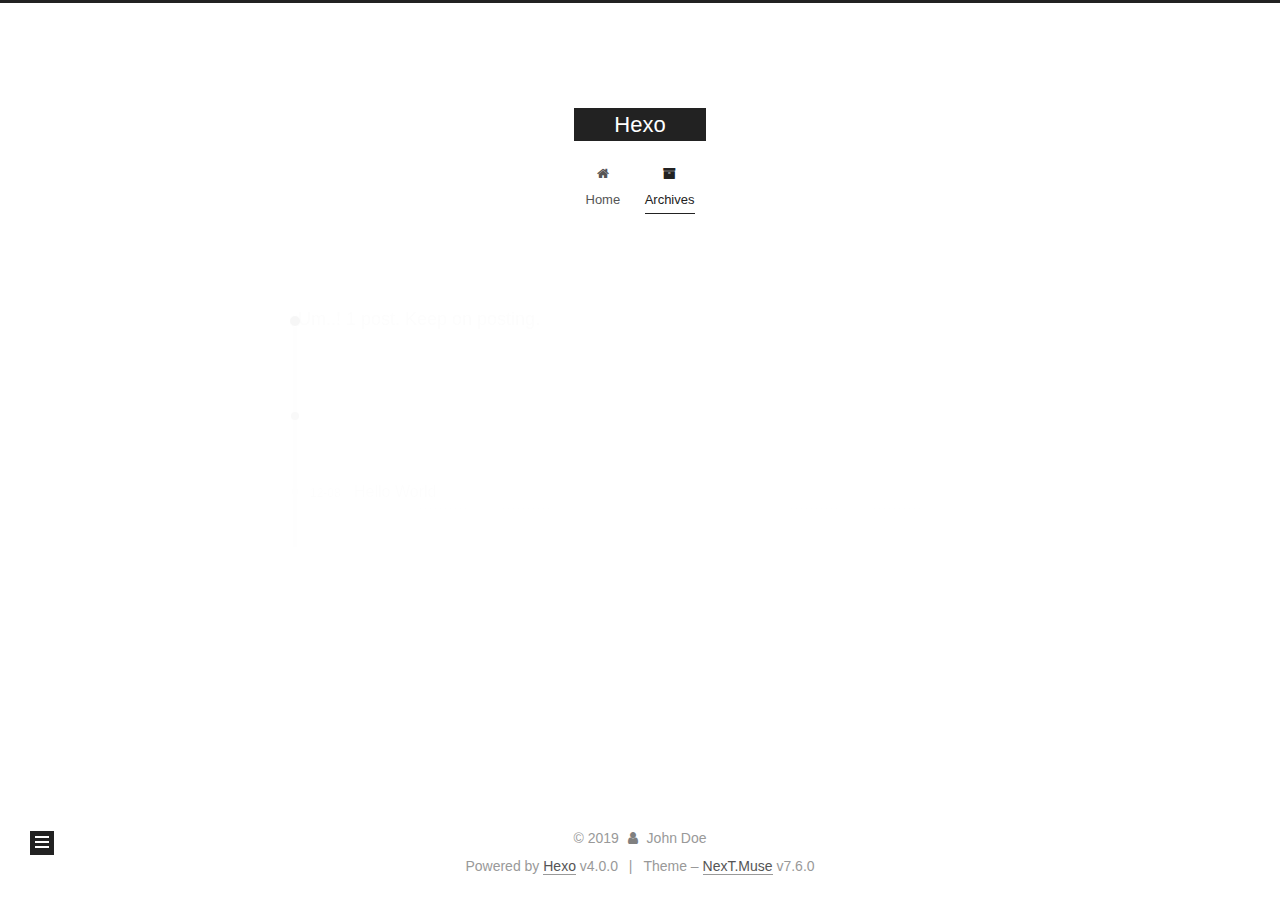
==== archives/2019/index.html @ a7cd8b7e "Site updated: 2019-12-08 13:08:58" ====
<!DOCTYPE html>
<html lang="en">
<head>
  <meta charset="UTF-8">
<meta name="viewport" content="width=device-width, initial-scale=1, maximum-scale=2">
<meta name="theme-color" content="#222">
<meta name="generator" content="Hexo 4.0.0">
  <link rel="apple-touch-icon" sizes="180x180" href="/images/apple-touch-icon-next.png">
  <link rel="icon" type="image/png" sizes="32x32" href="/images/favicon-32x32-next.png">
  <link rel="icon" type="image/png" sizes="16x16" href="/images/favicon-16x16-next.png">
  <link rel="mask-icon" href="/images/logo.svg" color="#222">

<link rel="stylesheet" href="/css/main.css">


<link rel="stylesheet" href="/lib/font-awesome/css/font-awesome.min.css">


<script id="hexo-configurations">
  var NexT = window.NexT || {};
  var CONFIG = {
    hostname: new URL('http://yoursite.com').hostname,
    root: '/',
    scheme: 'Muse',
    version: '7.6.0',
    exturl: false,
    sidebar: {"position":"left","display":"post","padding":18,"offset":12,"onmobile":false},
    copycode: {"enable":false,"show_result":false,"style":null},
    back2top: {"enable":true,"sidebar":false,"scrollpercent":false},
    bookmark: {"enable":false,"color":"#222","save":"auto"},
    fancybox: false,
    mediumzoom: false,
    lazyload: false,
    pangu: false,
    comments: {"style":"tabs","active":null,"storage":true,"lazyload":false,"nav":null},
    algolia: {
      appID: '',
      apiKey: '',
      indexName: '',
      hits: {"per_page":10},
      labels: {"input_placeholder":"Search for Posts","hits_empty":"We didn't find any results for the search: ${query}","hits_stats":"${hits} results found in ${time} ms"}
    },
    localsearch: {"enable":false,"trigger":"auto","top_n_per_article":1,"unescape":false,"preload":false},
    path: '',
    motion: {"enable":true,"async":false,"transition":{"post_block":"fadeIn","post_header":"slideDownIn","post_body":"slideDownIn","coll_header":"slideLeftIn","sidebar":"slideUpIn"}}
  };
</script>

  <meta property="og:type" content="website">
<meta property="og:title" content="Hexo">
<meta property="og:url" content="http:&#x2F;&#x2F;yoursite.com&#x2F;archives&#x2F;2019&#x2F;index.html">
<meta property="og:site_name" content="Hexo">
<meta property="og:locale" content="en">
<meta name="twitter:card" content="summary">

<link rel="canonical" href="http://yoursite.com/archives/2019/">


<script id="page-configurations">
  // https://hexo.io/docs/variables.html
  CONFIG.page = {
    sidebar: "",
    isHome: false,
    isPost: false
  };
</script>

  <title>Archive | Hexo</title>
  






  <noscript>
  <style>
  .use-motion .brand,
  .use-motion .menu-item,
  .sidebar-inner,
  .use-motion .post-block,
  .use-motion .pagination,
  .use-motion .comments,
  .use-motion .post-header,
  .use-motion .post-body,
  .use-motion .collection-header { opacity: initial; }

  .use-motion .site-title,
  .use-motion .site-subtitle {
    opacity: initial;
    top: initial;
  }

  .use-motion .logo-line-before i { left: initial; }
  .use-motion .logo-line-after i { right: initial; }
  </style>
</noscript>

</head>

<body itemscope itemtype="http://schema.org/WebPage">
  <div class="container use-motion">
    <div class="headband"></div>

    <header class="header" itemscope itemtype="http://schema.org/WPHeader">
      <div class="header-inner"><div class="site-brand-container">
  <div class="site-meta">

    <div>
      <a href="/" class="brand" rel="start">
        <span class="logo-line-before"><i></i></span>
        <span class="site-title">Hexo</span>
        <span class="logo-line-after"><i></i></span>
      </a>
    </div>
  </div>

  <div class="site-nav-toggle">
    <div class="toggle" aria-label="Toggle navigation bar">
      <span class="toggle-line toggle-line-first"></span>
      <span class="toggle-line toggle-line-middle"></span>
      <span class="toggle-line toggle-line-last"></span>
    </div>
  </div>
</div>


<nav class="site-nav">
  
  <ul id="menu" class="menu">
        <li class="menu-item menu-item-home">

    <a href="/" rel="section"><i class="fa fa-fw fa-home"></i>Home</a>

  </li>
        <li class="menu-item menu-item-archives">

    <a href="/archives/" rel="section"><i class="fa fa-fw fa-archive"></i>Archives</a>

  </li>
  </ul>

</nav>
</div>
    </header>

    
  <div class="back-to-top">
    <i class="fa fa-arrow-up"></i>
    <span>0%</span>
  </div>


    <main class="main">
      <div class="main-inner">
        <div class="content-wrap">
          

          <div class="content">
            

  
  
  
  <div class="post-block">
    <div class="posts-collapse">
      <div class="collection-title">
        <span class="collection-header">Um..! 1 post. Keep on posting.</span>
      </div>

      
    <div class="collection-year">
      <h1 class="collection-header">2019</h1>
    </div>

  <article itemscope itemtype="http://schema.org/Article">
    <header class="post-header">

      <div class="post-meta">
        <time itemprop="dateCreated"
              datetime="2019-12-08T12:45:04+08:00"
              content="2019-12-08">
          12-08
        </time>
      </div>

      <h2 class="post-title">
          <a class="post-title-link" href="/2019/12/08/hello-world/" itemprop="url">
            <span itemprop="name">Hello World</span>
          </a>
      </h2>

    </header>
  </article>


    </div>
  </div>
  
  
  

  



          </div>
          

<script>
  window.addEventListener('tabs:register', () => {
    let activeClass = CONFIG.comments.activeClass;
    if (CONFIG.comments.storage) {
      activeClass = localStorage.getItem('comments_active') || activeClass;
    }
    if (activeClass) {
      let activeTab = document.querySelector(`a[href="#comment-${activeClass}"]`);
      if (activeTab) {
        activeTab.click();
      }
    }
  });
  if (CONFIG.comments.storage) {
    window.addEventListener('tabs:click', event => {
      if (!event.target.matches('.tabs-comment .tab-content .tab-pane')) return;
      let commentClass = event.target.classList[1];
      localStorage.setItem('comments_active', commentClass);
    });
  }
</script>

        </div>
          
  
  <div class="toggle sidebar-toggle">
    <span class="toggle-line toggle-line-first"></span>
    <span class="toggle-line toggle-line-middle"></span>
    <span class="toggle-line toggle-line-last"></span>
  </div>

  <aside class="sidebar">
    <div class="sidebar-inner">

      <ul class="sidebar-nav motion-element">
        <li class="sidebar-nav-toc">
          Table of Contents
        </li>
        <li class="sidebar-nav-overview">
          Overview
        </li>
      </ul>

      <!--noindex-->
      <div class="post-toc-wrap sidebar-panel">
      </div>
      <!--/noindex-->

      <div class="site-overview-wrap sidebar-panel">
        <div class="site-author motion-element" itemprop="author" itemscope itemtype="http://schema.org/Person">
  <p class="site-author-name" itemprop="name">John Doe</p>
  <div class="site-description" itemprop="description"></div>
</div>
<div class="site-state-wrap motion-element">
  <nav class="site-state">
      <div class="site-state-item site-state-posts">
          <a href="/archives/">
        
          <span class="site-state-item-count">1</span>
          <span class="site-state-item-name">posts</span>
        </a>
      </div>
  </nav>
</div>



      </div>

    </div>
  </aside>
  <div id="sidebar-dimmer"></div>


      </div>
    </main>

    <footer class="footer">
      <div class="footer-inner">
        

<div class="copyright">
  
  &copy; 
  <span itemprop="copyrightYear">2019</span>
  <span class="with-love">
    <i class="fa fa-user"></i>
  </span>
  <span class="author" itemprop="copyrightHolder">John Doe</span>
</div>
  <div class="powered-by">Powered by <a href="https://hexo.io/" class="theme-link" rel="noopener" target="_blank">Hexo</a> v4.0.0
  </div>
  <span class="post-meta-divider">|</span>
  <div class="theme-info">Theme – <a href="https://muse.theme-next.org/" class="theme-link" rel="noopener" target="_blank">NexT.Muse</a> v7.6.0
  </div>

        








      </div>
    </footer>
  </div>

  
  <script src="/lib/anime.min.js"></script>
  <script src="/lib/velocity/velocity.min.js"></script>
  <script src="/lib/velocity/velocity.ui.min.js"></script>
<script src="/js/utils.js"></script><script src="/js/motion.js"></script>
<script src="/js/schemes/muse.js"></script>
<script src="/js/next-boot.js"></script>



  















  

  

</body>
</html>
---- css/main.css ----
html {
  line-height: 1.15; /* 1 */
  -webkit-text-size-adjust: 100%; /* 2 */
}
body {
  margin: 0;
}
main {
  display: block;
}
h1 {
  font-size: 2em;
  margin: 0.67em 0;
}
hr {
  box-sizing: content-box; /* 1 */
  height: 0; /* 1 */
  overflow: visible; /* 2 */
}
pre {
  font-family: monospace, monospace; /* 1 */
  font-size: 1em; /* 2 */
}
a {
  background: transparent;
}
abbr[title] {
  border-bottom: none; /* 1 */
  text-decoration: underline; /* 2 */
  text-decoration: underline dotted; /* 2 */
}
b,
strong {
  font-weight: bolder;
}
code,
kbd,
samp {
  font-family: monospace, monospace; /* 1 */
  font-size: 1em; /* 2 */
}
small {
  font-size: 80%;
}
sub,
sup {
  font-size: 75%;
  line-height: 0;
  position: relative;
  vertical-align: baseline;
}
sub {
  bottom: -0.25em;
}
sup {
  top: -0.5em;
}
img {
  border-style: none;
}
button,
input,
optgroup,
select,
textarea {
  font-family: inherit; /* 1 */
  font-size: 100%; /* 1 */
  line-height: 1.15; /* 1 */
  margin: 0; /* 2 */
}
button,
input {
/* 1 */
  overflow: visible;
}
button,
select {
/* 1 */
  text-transform: none;
}
button,
[type='button'],
[type='reset'],
[type='submit'] {
  -webkit-appearance: button;
}
button::-moz-focus-inner,
[type='button']::-moz-focus-inner,
[type='reset']::-moz-focus-inner,
[type='submit']::-moz-focus-inner {
  border-style: none;
  padding: 0;
}
button:-moz-focusring,
[type='button']:-moz-focusring,
[type='reset']:-moz-focusring,
[type='submit']:-moz-focusring {
  outline: 1px dotted ButtonText;
}
fieldset {
  padding: 0.35em 0.75em 0.625em;
}
legend {
  box-sizing: border-box; /* 1 */
  color: inherit; /* 2 */
  display: table; /* 1 */
  max-width: 100%; /* 1 */
  padding: 0; /* 3 */
  white-space: normal; /* 1 */
}
progress {
  vertical-align: baseline;
}
textarea {
  overflow: auto;
}
[type='checkbox'],
[type='radio'] {
  box-sizing: border-box; /* 1 */
  padding: 0; /* 2 */
}
[type='number']::-webkit-inner-spin-button,
[type='number']::-webkit-outer-spin-button {
  height: auto;
}
[type='search'] {
  outline-offset: -2px; /* 2 */
  -webkit-appearance: textfield; /* 1 */
}
[type='search']::-webkit-search-decoration {
  -webkit-appearance: none;
}
::-webkit-file-upload-button {
  font: inherit; /* 2 */
  -webkit-appearance: button; /* 1 */
}
details {
  display: block;
}
summary {
  display: list-item;
}
template {
  display: none;
}
[hidden] {
  display: none;
}
::selection {
  background: #262a30;
  color: #fff;
}
html,
body {
  height: 100%;
}
body {
  background: #fff;
  color: #555;
  font-family: 'Lato', "PingFang SC", "Microsoft YaHei", sans-serif;
  font-size: 1em;
  line-height: 2;
}
@media (max-width: 991px) {
  body {
    padding-left: 0 !important;
    padding-right: 0 !important;
  }
}
h1,
h2,
h3,
h4,
h5,
h6 {
  font-family: 'Lato', "PingFang SC", "Microsoft YaHei", sans-serif;
  font-weight: bold;
  line-height: 1.5;
  margin: 20px 0 15px;
}
h1 {
  font-size: 1.5em;
}
h2 {
  font-size: 1.375em;
}
h3 {
  font-size: 1.25em;
}
h4 {
  font-size: 1.125em;
}
h5 {
  font-size: 1em;
}
h6 {
  font-size: 0.875em;
}
p {
  margin: 0 0 20px 0;
}
a,
span.exturl {
  border-bottom: 1px solid #999;
  color: #555;
  outline: 0;
  text-decoration: none;
  overflow-wrap: break-word;
  word-wrap: break-word;
  cursor: pointer;
}
a:hover,
span.exturl:hover {
  border-bottom-color: #222;
  color: #222;
}
iframe,
img,
video {
  display: block;
  margin-left: auto;
  margin-right: auto;
  max-width: 100%;
}
hr {
  background-color: #ddd;
  background-image: repeating-linear-gradient(-45deg, #fff, #fff 4px, transparent 4px, transparent 8px);
  border: 0;
  height: 3px;
  margin: 40px 0;
}
blockquote {
  border-left: 4px solid #ddd;
  color: #666;
  margin: 0;
  padding: 0 15px;
}
blockquote cite::before {
  content: '-';
  padding: 0 5px;
}
dt {
  font-weight: 700;
}
dd {
  margin: 0;
  padding: 0;
}
kbd {
  background-color: #f5f5f5;
  background-image: linear-gradient(#eee, #fff, #eee);
  border: 1px solid #ccc;
  border-radius: 0.2em;
  box-shadow: 0.1em 0.1em 0.2em rgba(0,0,0,0.1);
  font-family: inherit;
  padding: 0.1em 0.3em;
  white-space: nowrap;
}
.table-container {
  -webkit-overflow-scrolling: touch;
  overflow: auto;
}
table {
  border-collapse: collapse;
  border-spacing: 0;
  font-size: 0.875em;
  margin: 0 0 20px 0;
  width: 100%;
}
tbody tr:nth-of-type(odd) {
  background: #f9f9f9;
}
tbody tr:hover {
  background: #f5f5f5;
}
caption,
th,
td {
  font-weight: normal;
  padding: 8px;
  text-align: left;
  vertical-align: middle;
}
th,
td {
  border: 1px solid #ddd;
  border-bottom: 3px solid #ddd;
}
th {
  font-weight: 700;
  padding-bottom: 10px;
}
td {
  border-bottom-width: 1px;
}
.btn {
  background: #222;
  border: 2px solid #222;
  border-radius: 0;
  color: #fff;
  display: inline-block;
  font-size: 0.875em;
  line-height: 2;
  padding: 0 20px;
  text-decoration: none;
  transition-property: background-color;
  transition-delay: 0s;
  transition-duration: 0.2s;
  transition-timing-function: ease-in-out;
}
.btn:hover {
  background: #fff;
  border-color: #222;
  color: #222;
}
.btn + .btn {
  margin: 0 0 8px 8px;
}
.btn .fa-fw {
  text-align: left;
  width: 1.285714285714286em;
}
.toggle {
  line-height: 0;
}
.toggle .toggle-line {
  background: #fff;
  display: inline-block;
  height: 2px;
  left: 0;
  position: relative;
  top: 0;
  transition: all 0.4s;
  vertical-align: top;
  width: 100%;
}
.toggle .toggle-line:not(:first-child) {
  margin-top: 3px;
}
.toggle.toggle-arrow .toggle-line-first {
  left: 50%;
  top: 2px;
  transform: rotate(45deg);
  width: 50%;
}
.toggle.toggle-arrow .toggle-line-middle {
  left: 2px;
  width: 90%;
}
.toggle.toggle-arrow .toggle-line-last {
  left: 50%;
  top: -2px;
  transform: rotate(-45deg);
  width: 50%;
}
.toggle.toggle-close .toggle-line-first {
  transform: rotate(-45deg);
  top: 5px;
}
.toggle.toggle-close .toggle-line-middle {
  opacity: 0;
}
.toggle.toggle-close .toggle-line-last {
  transform: rotate(45deg);
  top: -5px;
}
.highlight,
pre {
  background: #f7f7f7;
  color: #4d4d4c;
  line-height: 1.6;
  margin: 0 auto 20px;
}
pre,
code {
  font-family: consolas, Menlo, monospace, "PingFang SC", "Microsoft YaHei";
}
code {
  background: #eee;
  border-radius: 3px;
  color: #555;
  padding: 2px 4px;
  overflow-wrap: break-word;
  word-wrap: break-word;
}
.highlight *::selection {
  background: #d6d6d6;
}
.highlight pre {
  border: 0;
  margin: 0;
  padding: 0;
}
.highlight table {
  border: 0;
  margin: 0;
  width: auto;
}
.highlight tr:first-child pre {
  padding-top: 10px;
}
.highlight tr:last-child pre {
  padding-bottom: 10px;
}
.highlight td {
  border: 0;
  padding: 0;
}
.highlight figcaption {
  background: #eee;
  color: #4d4d4c;
  font-size: 0.875em;
  line-height: 1.2;
  padding: 0.5em;
}
.highlight figcaption::before,
.highlight figcaption::after {
  content: ' ';
  display: table;
}
.highlight figcaption::after {
  clear: both;
}
.highlight figcaption a {
  color: #4d4d4c;
  float: right;
}
.highlight figcaption a:hover {
  border-bottom-color: #4d4d4c;
}
.highlight .gutter pre {
  background: #eff2f3;
  color: #869194;
  padding-left: 10px;
  padding-right: 10px;
  text-align: right;
  -moz-user-select: none;
  -ms-user-select: none;
  -webkit-user-select: none;
  user-select: none;
}
.highlight .code pre {
  background: #f7f7f7;
  padding-left: 10px;
  width: 100%;
}
.gist table {
  width: auto;
}
.gist table td {
  border: 0;
}
pre {
  overflow: auto;
  padding: 10px;
}
pre code {
  background: none;
  color: #4d4d4c;
  font-size: 0.875em;
  padding: 0;
  text-shadow: none;
}
pre .deletion {
  background: #fdd;
}
pre .addition {
  background: #dfd;
}
pre .meta {
  color: #eab700;
  -moz-user-select: none;
  -ms-user-select: none;
  -webkit-user-select: none;
  user-select: none;
}
pre .comment {
  color: #8e908c;
}
pre .variable,
pre .attribute,
pre .tag,
pre .name,
pre .regexp,
pre .ruby .constant,
pre .xml .tag .title,
pre .xml .pi,
pre .xml .doctype,
pre .html .doctype,
pre .css .id,
pre .css .class,
pre .css .pseudo {
  color: #c82829;
}
pre .number,
pre .preprocessor,
pre .built_in,
pre .builtin-name,
pre .literal,
pre .params,
pre .constant,
pre .command {
  color: #f5871f;
}
pre .ruby .class .title,
pre .css .rules .attribute,
pre .string,
pre .symbol,
pre .value,
pre .inheritance,
pre .header,
pre .ruby .symbol,
pre .xml .cdata,
pre .special,
pre .formula {
  color: #718c00;
}
pre .title,
pre .css .hexcolor {
  color: #3e999f;
}
pre .function,
pre .python .decorator,
pre .python .title,
pre .ruby .function .title,
pre .ruby .title .keyword,
pre .perl .sub,
pre .javascript .title,
pre .coffeescript .title {
  color: #4271ae;
}
pre .keyword,
pre .javascript .function {
  color: #8959a8;
}
.blockquote-center {
  border-left: none;
  margin: 40px 0;
  padding: 0;
  position: relative;
  text-align: center;
}
.blockquote-center::before,
.blockquote-center::after {
  background-repeat: no-repeat;
  background-size: 22px 22px;
  content: ' ';
  display: block;
  height: 24px;
  opacity: 0.2;
  position: absolute;
  width: 100%;
}
.blockquote-center::before {
  background-image: url("../images/quote-l.svg");
  background-position: 0 -6px;
  border-top: 1px solid #ccc;
  top: -20px;
}
.blockquote-center::after {
  background-image: url("../images/quote-r.svg");
  background-position: 100% 8px;
  border-bottom: 1px solid #ccc;
  bottom: -20px;
}
.blockquote-center p,
.blockquote-center div {
  text-align: center;
}
.post-body .group-picture img {
  margin: 0 auto;
  padding: 0 3px;
}
.group-picture-row {
  margin-bottom: 6px;
  overflow: hidden;
}
.group-picture-column {
  float: left;
  margin-bottom: 10px;
}
.post-body .label {
  display: inline;
  padding: 0 2px;
}
.post-body .label.default {
  background: #f0f0f0;
}
.post-body .label.primary {
  background: #efe6f7;
}
.post-body .label.info {
  background: #e5f2f8;
}
.post-body .label.success {
  background: #e7f4e9;
}
.post-body .label.warning {
  background: #fcf6e1;
}
.post-body .label.danger {
  background: #fae8eb;
}
.post-body .tabs {
  margin-bottom: 20px;
}
.post-body .tabs,
.tabs-comment {
  display: block;
  padding-top: 10px;
  position: relative;
}
.post-body .tabs ul.nav-tabs,
.tabs-comment ul.nav-tabs {
  display: flex;
  flex-wrap: wrap;
  margin: 0;
  margin-bottom: -1px;
  padding: 0;
}
@media (max-width: 413px) {
  .post-body .tabs ul.nav-tabs,
  .tabs-comment ul.nav-tabs {
    display: block;
    margin-bottom: 5px;
  }
}
.post-body .tabs ul.nav-tabs li.tab,
.tabs-comment ul.nav-tabs li.tab {
  background: #fff;
  border-bottom: 1px solid #ddd;
  border-left: 1px solid transparent;
  border-right: 1px solid transparent;
  border-top: 3px solid transparent;
  flex-grow: 1;
  list-style-type: none;
  border-radius: 0 0 0 0;
}
@media (max-width: 413px) {
  .post-body .tabs ul.nav-tabs li.tab,
  .tabs-comment ul.nav-tabs li.tab {
    border-bottom: 1px solid transparent;
    border-left: 3px solid transparent;
    border-right: 1px solid transparent;
    border-top: 1px solid transparent;
  }
}
@media (max-width: 413px) {
  .post-body .tabs ul.nav-tabs li.tab,
  .tabs-comment ul.nav-tabs li.tab {
    border-radius: 0;
  }
}
.post-body .tabs ul.nav-tabs li.tab a,
.tabs-comment ul.nav-tabs li.tab a {
  border-bottom: initial;
  display: block;
  line-height: 1.8;
  outline: 0;
  padding: 0.25em 0.75em;
  text-align: center;
  transition-delay: 0s;
  transition-duration: 0.2s;
  transition-timing-function: ease-out;
}
.post-body .tabs ul.nav-tabs li.tab a i,
.tabs-comment ul.nav-tabs li.tab a i {
  width: 1.285714285714286em;
}
.post-body .tabs ul.nav-tabs li.tab.active,
.tabs-comment ul.nav-tabs li.tab.active {
  border-bottom: 1px solid transparent;
  border-left: 1px solid #ddd;
  border-right: 1px solid #ddd;
  border-top: 3px solid #fc6423;
}
@media (max-width: 413px) {
  .post-body .tabs ul.nav-tabs li.tab.active,
  .tabs-comment ul.nav-tabs li.tab.active {
    border-bottom: 1px solid #ddd;
    border-left: 3px solid #fc6423;
    border-right: 1px solid #ddd;
    border-top: 1px solid #ddd;
  }
}
.post-body .tabs ul.nav-tabs li.tab.active a,
.tabs-comment ul.nav-tabs li.tab.active a {
  color: #555;
  cursor: default;
}
.post-body .tabs .tab-content .tab-pane,
.tabs-comment .tab-content .tab-pane {
  border: 1px solid #ddd;
  padding: 20px 20px 0 20px;
  border-radius: 0;
}
.post-body .tabs .tab-content .tab-pane:not(.active),
.tabs-comment .tab-content .tab-pane:not(.active) {
  display: none;
}
.post-body .tabs .tab-content .tab-pane.active,
.tabs-comment .tab-content .tab-pane.active {
  display: block;
}
.post-body .tabs .tab-content .tab-pane.active:nth-of-type(1),
.tabs-comment .tab-content .tab-pane.active:nth-of-type(1) {
  border-radius: 0 0 0 0;
}
@media (max-width: 413px) {
  .post-body .tabs .tab-content .tab-pane.active:nth-of-type(1),
  .tabs-comment .tab-content .tab-pane.active:nth-of-type(1) {
    border-radius: 0;
  }
}
.post-body .note {
  border-radius: 3px;
  margin-bottom: 20px;
  padding: 15px;
  position: relative;
  border: 1px solid #eee;
  border-left-width: 5px;
}
.post-body .note h2,
.post-body .note h3,
.post-body .note h4,
.post-body .note h5,
.post-body .note h6 {
  margin-top: 0;
  border-bottom: initial;
  margin-bottom: 0;
  padding-top: 0;
}
.post-body .note p:first-child,
.post-body .note ul:first-child,
.post-body .note ol:first-child,
.post-body .note table:first-child,
.post-body .note pre:first-child,
.post-body .note blockquote:first-child,
.post-body .note img:first-child {
  margin-top: 0;
}
.post-body .note p:last-child,
.post-body .note ul:last-child,
.post-body .note ol:last-child,
.post-body .note table:last-child,
.post-body .note pre:last-child,
.post-body .note blockquote:last-child,
.post-body .note img:last-child {
  margin-bottom: 0;
}
.post-body .note.default {
  border-left-color: #777;
}
.post-body .note.default h2,
.post-body .note.default h3,
.post-body .note.default h4,
.post-body .note.default h5,
.post-body .note.default h6 {
  color: #777;
}
.post-body .note.primary {
  border-left-color: #6f42c1;
}
.post-body .note.primary h2,
.post-body .note.primary h3,
.post-body .note.primary h4,
.post-body .note.primary h5,
.post-body .note.primary h6 {
  color: #6f42c1;
}
.post-body .note.info {
  border-left-color: #428bca;
}
.post-body .note.info h2,
.post-body .note.info h3,
.post-body .note.info h4,
.post-body .note.info h5,
.post-body .note.info h6 {
  color: #428bca;
}
.post-body .note.success {
  border-left-color: #5cb85c;
}
.post-body .note.success h2,
.post-body .note.success h3,
.post-body .note.success h4,
.post-body .note.success h5,
.post-body .note.success h6 {
  color: #5cb85c;
}
.post-body .note.warning {
  border-left-color: #f0ad4e;
}
.post-body .note.warning h2,
.post-body .note.warning h3,
.post-body .note.warning h4,
.post-body .note.warning h5,
.post-body .note.warning h6 {
  color: #f0ad4e;
}
.post-body .note.danger {
  border-left-color: #d9534f;
}
.post-body .note.danger h2,
.post-body .note.danger h3,
.post-body .note.danger h4,
.post-body .note.danger h5,
.post-body .note.danger h6 {
  color: #d9534f;
}
.pagination .prev,
.pagination .next,
.pagination .page-number,
.pagination .space {
  display: inline-block;
  margin: 0 10px;
  padding: 0 11px;
  position: relative;
  top: -1px;
}
@media (max-width: 767px) {
  .pagination .prev,
  .pagination .next,
  .pagination .page-number,
  .pagination .space {
    margin: 0 5px;
  }
}
.pagination {
  border-top: 1px solid #eee;
  margin: 120px 0 0;
  text-align: center;
}
.pagination .prev,
.pagination .next,
.pagination .page-number {
  border-bottom: 0;
  border-top: 1px solid #eee;
  transition-property: border-color;
  transition-delay: 0s;
  transition-duration: 0.2s;
  transition-timing-function: ease-in-out;
}
.pagination .prev:hover,
.pagination .next:hover,
.pagination .page-number:hover {
  border-top-color: #222;
}
.pagination .space {
  margin: 0;
  padding: 0;
}
.pagination .prev {
  margin-left: 0;
}
.pagination .next {
  margin-right: 0;
}
.pagination .page-number.current {
  background: #ccc;
  border-top-color: #ccc;
  color: #fff;
}
@media (max-width: 767px) {
  .pagination {
    border-top: none;
  }
  .pagination .prev,
  .pagination .next,
  .pagination .page-number {
    border-bottom: 1px solid #eee;
    border-top: 0;
    margin-bottom: 10px;
    padding: 0 10px;
  }
  .pagination .prev:hover,
  .pagination .next:hover,
  .pagination .page-number:hover {
    border-bottom-color: #222;
  }
}
.comments {
  margin: 60px 20px 0;
  overflow: hidden;
}
.comment-button-group {
  display: flex;
  flex-wrap: wrap-reverse;
  justify-content: center;
  margin: 1em 0;
}
.comment-button-group .comment-button {
  margin: 0.1em 0.2em;
}
.comment-button-group .comment-button.active {
  background: #fff;
  border-color: #222;
  color: #222;
}
.comment-position {
  display: none;
}
.comment-position.active {
  display: block;
}
.tabs-comment {
  background: #fff;
  margin-top: 4em;
  padding-top: 0;
}
.tabs-comment .comments {
  border: 0;
  box-shadow: none;
  margin-top: 0;
  padding-top: 0;
}
.container {
  min-height: 100%;
  position: relative;
}
.main-inner {
  margin: 0 auto;
  width: 700px;
}
@media (min-width: 1200px) {
  .main-inner {
    width: 800px;
  }
}
@media (min-width: 1600px) {
  .main-inner {
    width: 900px;
  }
}
.header {
  background: transparent;
}
.header-inner {
  margin: 0 auto;
  position: relative;
  width: 700px;
}
@media (min-width: 1200px) {
  .header-inner {
    width: 800px;
  }
}
@media (min-width: 1600px) {
  .header-inner {
    width: 900px;
  }
}
.headband {
  background: #222;
  height: 3px;
}
.site-meta {
  margin: 0;
  text-align: center;
}
@media (max-width: 767px) {
  .site-meta {
    text-align: center;
  }
}
.brand {
  background: #222;
  border-bottom: none;
  color: #fff;
  display: inline-block;
  line-height: 1.375em;
  padding: 0 40px;
  position: relative;
}
.brand:hover {
  color: #fff;
}
.site-title {
  display: inline-block;
  font-family: 'Lato', "PingFang SC", "Microsoft YaHei", sans-serif;
  font-size: 1.375em;
  font-weight: normal;
  line-height: 1.5;
  vertical-align: top;
}
.site-subtitle {
  color: #999;
  font-size: 0.8125em;
  margin-top: 10px;
}
.use-motion .brand {
  opacity: 0;
}
.use-motion .site-title,
.use-motion .site-subtitle,
.use-motion .custom-logo-image {
  opacity: 0;
  position: relative;
  top: -10px;
}
.site-nav-toggle {
  display: none;
  left: 10px;
  position: absolute;
}
@media (max-width: 767px) {
  .site-nav-toggle {
    display: block;
  }
}
.site-nav-toggle .toggle {
  background: transparent;
  border: 0;
  margin-top: 2px;
  padding: 10px;
  width: 22px;
}
.site-nav-toggle .toggle .toggle-line {
  background: #555;
  border-radius: 1px;
}
.site-nav {
  display: block;
}
@media (max-width: 767px) {
  .site-nav {
    clear: both;
    display: none;
  }
}
.site-nav.site-nav-on {
  display: block;
}
.menu {
  margin-top: 20px;
  padding-left: 0;
  text-align: center;
}
.menu-item {
  display: inline-block;
  list-style: none;
  margin: 0 10px;
}
@media (max-width: 767px) {
  .menu-item {
    margin-top: 10px;
  }
}
.menu-item a,
.menu-item span.exturl {
  border-bottom: 0;
  display: block;
  font-size: 0.8125em;
  transition-property: border-color;
  transition-delay: 0s;
  transition-duration: 0.2s;
  transition-timing-function: ease-in-out;
}
@media (hover: none) {
  .menu-item a:hover,
  .menu-item span.exturl:hover {
    border-bottom-color: transparent !important;
  }
}
.menu-item .fa {
  margin-right: 8px;
}
.menu-item .badge {
  display: inline-block;
  font-weight: 700;
  line-height: 1;
  margin-left: 0.35em;
  margin-top: 0.35em;
  text-align: center;
  white-space: nowrap;
}
@media (max-width: 767px) {
  .menu-item .badge {
    float: right;
    margin-left: 0;
  }
}
.use-motion .menu-item {
  opacity: 0;
}
.sidebar {
  background: #222;
  bottom: 0;
  box-shadow: inset 0 2px 6px #000;
  position: fixed;
  top: 0;
  z-index: 1200;
}
.sidebar a,
.sidebar span.exturl {
  border-bottom-color: #555;
  color: #999;
}
.sidebar a:hover,
.sidebar span.exturl:hover {
  border-bottom-color: #eee;
  color: #eee;
}
@media (max-width: 991px) {
  .sidebar {
    display: none;
  }
}
.sidebar-inner {
  color: #999;
  padding: 18px 10px;
  text-align: center;
}
.site-overview-wrap {
  overflow-x: hidden;
  overflow-y: auto;
}
.cc-license {
  margin-top: 10px;
  text-align: center;
}
.cc-license .cc-opacity {
  border-bottom: none;
  opacity: 0.7;
}
.cc-license .cc-opacity:hover {
  opacity: 0.9;
}
.cc-license img {
  display: inline-block;
}
.site-author-image {
  border: 2px solid #333;
  display: block;
  height: auto;
  margin: 0 auto;
  max-width: 96px;
  padding: 2px;
}
.site-author-name {
  color: #f5f5f5;
  font-weight: normal;
  margin: 5px 0 0;
  text-align: center;
}
.site-description {
  color: #999;
  font-size: 1em;
  margin-top: 5px;
  text-align: center;
}
.links-of-author {
  margin-top: 15px;
}
.links-of-author a,
.links-of-author span.exturl {
  border-bottom-color: #555;
  display: inline-block;
  font-size: 0.8125em;
  margin-bottom: 10px;
  margin-right: 10px;
  vertical-align: middle;
}
.links-of-author a::before,
.links-of-author span.exturl::before {
  background: #ff60dd;
  border-radius: 50%;
  content: ' ';
  display: inline-block;
  height: 4px;
  margin-right: 3px;
  vertical-align: middle;
  width: 4px;
}
.sidebar-button {
  margin-top: 15px;
}
.sidebar-button a {
  border: 1px solid #fc6423;
  border-radius: 4px;
  color: #fc6423;
  display: inline-block;
  padding: 0 15px;
}
.sidebar-button a .fa {
  margin-right: 5px;
}
.sidebar-button a:hover {
  background: #fc6423;
  border: 1px solid #fc6423;
  color: #fff;
}
.sidebar-button a:hover .fa {
  color: #fff;
}
.links-of-blogroll {
  font-size: 0.8125em;
  margin-top: 10px;
}
.links-of-blogroll-title {
  font-size: 0.875em;
  font-weight: 600;
  margin-top: 0;
}
.links-of-blogroll-list {
  list-style: none;
  margin: 0;
  padding: 0;
}
.links-of-blogroll-item {
  padding: 2px 10px;
}
.links-of-blogroll-item a,
.links-of-blogroll-item span.exturl {
  box-sizing: border-box;
  display: inline-block;
  max-width: 280px;
  overflow: hidden;
  text-overflow: ellipsis;
  white-space: nowrap;
}
#sidebar-dimmer {
  display: none;
}
@media (max-width: 767px) {
  #sidebar-dimmer {
    background: #000;
    display: block;
    height: 100%;
    left: 100%;
    opacity: 0;
    position: fixed;
    top: 0;
    width: 100%;
    z-index: 1100;
  }
  .sidebar-active + #sidebar-dimmer {
    opacity: 0.7;
    transform: translateX(-100%);
    transition: opacity 0.5s;
  }
}
.sidebar-nav {
  margin: 0;
  padding-bottom: 20px;
  padding-left: 0;
}
.sidebar-nav li {
  border-bottom: 1px solid transparent;
  color: #555;
  cursor: pointer;
  display: inline-block;
  font-size: 0.875em;
}
.sidebar-nav li.sidebar-nav-overview {
  margin-left: 10px;
}
.sidebar-nav li:hover {
  color: #f5f5f5;
}
.sidebar-nav .sidebar-nav-active {
  border-bottom-color: #87daff;
  color: #87daff;
}
.sidebar-nav .sidebar-nav-active:hover {
  color: #87daff;
}
.sidebar-panel {
  display: none;
}
.sidebar-panel-active {
  display: block;
}
.sidebar-toggle {
  background: #222;
  bottom: 45px;
  cursor: pointer;
  height: 14px;
  left: 30px;
  padding: 5px;
  position: fixed;
  width: 14px;
  z-index: 1300;
}
@media (max-width: 991px) {
  .sidebar-toggle {
    left: 20px;
    opacity: 0.8;
    display: none;
  }
}
.sidebar-toggle:hover .toggle-line {
  background: #87daff;
}
.post-toc-wrap {
  overflow-x: hidden;
  overflow-y: auto;
}
.post-toc {
  font-size: 0.875em;
}
.post-toc ol {
  list-style: none;
  margin: 0;
  padding: 0 2px 5px 10px;
  text-align: left;
}
.post-toc ol > ol {
  padding-left: 0;
}
.post-toc ol a {
  border-bottom-color: #555;
  color: #999;
  transition-property: all;
  transition-delay: 0s;
  transition-duration: 0.2s;
  transition-timing-function: ease-in-out;
}
.post-toc ol a:hover {
  border-bottom-color: #ccc;
  color: #ccc;
}
.post-toc .nav-item {
  line-height: 1.8;
  overflow: hidden;
  text-overflow: ellipsis;
  white-space: nowrap;
}
.post-toc .nav .nav-child {
  display: none;
}
.post-toc .nav .active > .nav-child {
  display: block;
}
.post-toc .nav .active-current > .nav-child {
  display: block;
}
.post-toc .nav .active-current > .nav-child > .nav-item {
  display: block;
}
.post-toc .nav .active > a {
  border-bottom-color: #87daff;
  color: #87daff;
}
.post-toc .nav .active-current > a {
  color: #87daff;
}
.post-toc .nav .active-current > a:hover {
  color: #87daff;
}
.site-state {
  display: flex;
  justify-content: center;
  line-height: 1.4;
  margin-top: 10px;
  overflow: hidden;
  text-align: center;
  white-space: nowrap;
}
.site-state-item {
  padding: 0 15px;
}
.site-state-item:not(:first-child) {
  border-left: 1px solid #333;
}
.site-state-item a {
  border-bottom: none;
}
.site-state-item-count {
  color: inherit;
  display: block;
  font-size: 1.25em;
  font-weight: 600;
  text-align: center;
}
.site-state-item-name {
  color: inherit;
  font-size: 0.875em;
}
.footer {
  color: #999;
  font-size: 0.875em;
  padding: 20px 0;
}
.footer.footer-fixed {
  bottom: 0;
  left: 0;
  position: absolute;
  right: 0;
}
.footer-inner {
  box-sizing: border-box;
  margin: 0 auto;
  text-align: center;
  width: 700px;
}
@media (min-width: 1200px) {
  .footer-inner {
    width: 800px;
  }
}
@media (min-width: 1600px) {
  .footer-inner {
    width: 900px;
  }
}
.with-love {
  color: #808080;
  display: inline-block;
  margin: 0 5px;
}
.powered-by,
.theme-info {
  display: inline-block;
}
@-moz-keyframes iconAnimate {
  0%, 100% {
    transform: scale(1);
  }
  10%, 30% {
    transform: scale(0.9);
  }
  20%, 40%, 60%, 80% {
    transform: scale(1.1);
  }
  50%, 70% {
    transform: scale(1.1);
  }
}
@-webkit-keyframes iconAnimate {
  0%, 100% {
    transform: scale(1);
  }
  10%, 30% {
    transform: scale(0.9);
  }
  20%, 40%, 60%, 80% {
    transform: scale(1.1);
  }
  50%, 70% {
    transform: scale(1.1);
  }
}
@-o-keyframes iconAnimate {
  0%, 100% {
    transform: scale(1);
  }
  10%, 30% {
    transform: scale(0.9);
  }
  20%, 40%, 60%, 80% {
    transform: scale(1.1);
  }
  50%, 70% {
    transform: scale(1.1);
  }
}
@keyframes iconAnimate {
  0%, 100% {
    transform: scale(1);
  }
  10%, 30% {
    transform: scale(0.9);
  }
  20%, 40%, 60%, 80% {
    transform: scale(1.1);
  }
  50%, 70% {
    transform: scale(1.1);
  }
}
.back-to-top {
  background: #222;
  bottom: -100px;
  box-sizing: border-box;
  color: #fff;
  cursor: pointer;
  font-size: 12px;
  left: 30px;
  opacity: 1;
  padding: 0 6px;
  position: fixed;
  text-align: center;
  transition-property: bottom;
  z-index: 1300;
  transition-delay: 0s;
  transition-duration: 0.2s;
  transition-timing-function: ease-in-out;
  width: 24px;
}
.back-to-top span {
  display: none;
}
.back-to-top:hover {
  color: #87daff;
}
.back-to-top.back-to-top-on {
  bottom: 19px;
}
@media (max-width: 991px) {
  .back-to-top {
    left: 20px;
    opacity: 0.8;
  }
}
.post-body {
  font-family: 'Lato', "PingFang SC", "Microsoft YaHei", sans-serif;
  overflow-wrap: break-word;
  word-wrap: break-word;
}
@media (min-width: 1200px) {
  .post-body {
    font-size: 1.125em;
  }
}
.post-body span.exturl .fa {
  font-size: 0.875em;
  margin-left: 4px;
}
.post-body .image-caption,
.post-body .figure .caption {
  color: #999;
  font-size: 0.875em;
  font-weight: bold;
  line-height: 1;
  margin: -20px auto 15px;
  text-align: center;
}
.post-sticky-flag {
  display: inline-block;
  transform: rotate(30deg);
}
.post-button {
  margin-top: 40px;
  text-align: center;
}
.use-motion .post-block,
.use-motion .pagination,
.use-motion .comments {
  opacity: 0;
}
.use-motion .post-header {
  opacity: 0;
}
.use-motion .post-body {
  opacity: 0;
}
.use-motion .collection-header {
  opacity: 0;
}
.posts-collapse {
  margin-left: 55px;
  position: relative;
}
@media (max-width: 767px) {
  .posts-collapse {
    margin-left: 20px;
    margin-right: 20px;
  }
}
.posts-collapse .collection-title {
  font-size: 1.125em;
  position: relative;
}
.posts-collapse .collection-title::before {
  background: #999;
  border: 1px solid #fff;
  border-radius: 50%;
  content: ' ';
  height: 10px;
  left: 0;
  margin-left: -6px;
  margin-top: -4px;
  position: absolute;
  top: 50%;
  width: 10px;
}
.posts-collapse .collection-year {
  margin: 60px 0;
  position: relative;
}
.posts-collapse .collection-year::before {
  background: #bbb;
  border-radius: 50%;
  content: ' ';
  height: 8px;
  left: 0;
  margin-left: -4px;
  margin-top: -4px;
  position: absolute;
  top: 50%;
  width: 8px;
}
.posts-collapse .collection-header {
  display: inline-block;
  margin: 0 0 0 20px;
}
.posts-collapse .collection-header small {
  color: #bbb;
  margin-left: 5px;
}
.posts-collapse .post-header {
  border-bottom: 1px dashed #ccc;
  margin: 30px 0;
  padding-left: 15px;
  position: relative;
  transition-property: border;
  transition-delay: 0s;
  transition-duration: 0.2s;
  transition-timing-function: ease-in-out;
}
.posts-collapse .post-header::before {
  background: #bbb;
  border: 1px solid #fff;
  border-radius: 50%;
  content: ' ';
  height: 6px;
  left: 0;
  margin-left: -4px;
  position: absolute;
  top: 0.75em;
  transition-property: background;
  width: 6px;
  transition-delay: 0s;
  transition-duration: 0.2s;
  transition-timing-function: ease-in-out;
}
.posts-collapse .post-header:hover {
  border-bottom-color: #666;
}
.posts-collapse .post-header:hover::before {
  background: #222;
}
.posts-collapse .post-meta {
  display: inline;
  font-size: 0.75em;
  margin-right: 10px;
}
.posts-collapse .post-title {
  display: inline;
  font-size: 1em;
  font-weight: normal;
  margin-bottom: 0;
  margin-top: 0;
}
.posts-collapse .post-title a,
.posts-collapse .post-title span.exturl {
  border-bottom: none;
  color: #666;
}
.posts-collapse::before {
  background: #f5f5f5;
  content: ' ';
  height: 100%;
  left: 0;
  margin-left: -2px;
  position: absolute;
  top: 1.25em;
  width: 4px;
}
.posts-collapse .fa-external-link {
  font-size: 0.875em;
  margin-left: 5px;
}
.post-eof {
  background: #ccc;
  height: 1px;
  margin: 80px auto 60px;
  text-align: center;
  width: 8%;
}
.post-block:last-child .post-eof {
  display: none;
}
.posts-expand {
  padding-top: 40px;
}
@media (max-width: 767px) {
  .posts-expand {
    margin: 0 20px;
  }
}
@media (min-width: 992px) {
  .post-body {
    text-align: justify;
  }
}
@media (max-width: 991px) {
  .post-body {
    text-align: justify;
  }
}
.post-body h1,
.post-body h2,
.post-body h3,
.post-body h4,
.post-body h5,
.post-body h6 {
  padding-top: 10px;
}
.post-body h1 .header-anchor,
.post-body h2 .header-anchor,
.post-body h3 .header-anchor,
.post-body h4 .header-anchor,
.post-body h5 .header-anchor,
.post-body h6 .header-anchor {
  border-bottom-style: none;
  color: #ccc;
  float: right;
  margin-left: 10px;
  visibility: hidden;
}
.post-body h1 .header-anchor:hover,
.post-body h2 .header-anchor:hover,
.post-body h3 .header-anchor:hover,
.post-body h4 .header-anchor:hover,
.post-body h5 .header-anchor:hover,
.post-body h6 .header-anchor:hover {
  color: inherit;
}
.post-body h1:hover .header-anchor,
.post-body h2:hover .header-anchor,
.post-body h3:hover .header-anchor,
.post-body h4:hover .header-anchor,
.post-body h5:hover .header-anchor,
.post-body h6:hover .header-anchor {
  visibility: visible;
}
.post-body iframe,
.post-body img,
.post-body video {
  margin-bottom: 20px;
}
.post-body .video-container {
  height: 0;
  margin-bottom: 20px;
  overflow: hidden;
  padding-top: 75%;
  position: relative;
  width: 100%;
}
.post-body .video-container iframe,
.post-body .video-container object,
.post-body .video-container embed {
  height: 100%;
  left: 0;
  margin: 0;
  position: absolute;
  top: 0;
  width: 100%;
}
.post-gallery {
  align-items: center;
  display: grid;
  grid-gap: 10px;
  grid-template-columns: 1fr 1fr 1fr;
  margin-bottom: 20px;
}
@media (max-width: 767px) {
  .post-gallery {
    grid-template-columns: 1fr 1fr;
  }
}
.post-gallery a {
  border: 0;
}
.post-gallery img {
  margin: 0;
}
.posts-expand .post-header {
  font-size: 1.125em;
}
.posts-expand .post-title {
  font-weight: 400;
  margin: initial;
  text-align: center;
  overflow-wrap: break-word;
  word-wrap: break-word;
}
.posts-expand .post-title-link {
  border-bottom: none;
  color: #555;
  display: inline-block;
  position: relative;
  vertical-align: top;
}
.posts-expand .post-title-link::before {
  background: #000;
  bottom: 0;
  content: '';
  height: 2px;
  left: 0;
  position: absolute;
  transform: scaleX(0);
  visibility: hidden;
  width: 100%;
  transition-delay: 0s;
  transition-duration: 0.2s;
  transition-timing-function: ease-in-out;
}
.posts-expand .post-title-link:hover::before {
  transform: scaleX(1);
  visibility: visible;
}
.posts-expand .post-title-link .fa {
  font-size: 0.875em;
  margin-left: 5px;
}
.posts-expand .post-meta {
  color: #999;
  font-family: 'Lato', "PingFang SC", "Microsoft YaHei", sans-serif;
  font-size: 0.75em;
  margin: 3px 0 60px 0;
  text-align: center;
}
.posts-expand .post-meta .post-description {
  font-size: 0.875em;
  margin-top: 2px;
}
.posts-expand .post-meta time {
  border-bottom: 1px dashed #999;
  cursor: pointer;
}
.post-meta .post-meta-item + .post-meta-item::before {
  content: '|';
  margin: 0 0.5em;
}
.post-meta-divider {
  margin: 0 0.5em;
}
.post-meta-item-icon {
  margin-right: 3px;
}
@media (max-width: 991px) {
  .post-meta-item-icon {
    display: inline-block;
  }
}
@media (max-width: 991px) {
  .post-meta-item-text {
    display: none;
  }
}
.post-nav {
  border-top: 1px solid #eee;
  display: flex;
  justify-content: space-between;
  margin-top: 15px;
  padding-top: 10px;
}
.post-nav-item {
  flex: 1;
}
.post-nav-item a {
  border-bottom: none;
  display: block;
  font-size: 0.875em;
  line-height: 1.6;
  position: relative;
}
.post-nav-item a:hover {
  border-bottom: none;
  color: #222;
}
.post-nav-item a:active {
  top: 2px;
}
.post-nav-item .fa {
  font-size: 0.75em;
}
.post-nav-item:first-child {
  margin-right: 15px;
}
.post-nav-item:first-child a {
  padding-left: 5px;
}
.post-nav-item:first-child .fa {
  margin-right: 5px;
}
.post-nav-item:last-child {
  margin-left: 15px;
  text-align: right;
}
.post-nav-item:last-child a {
  padding-right: 5px;
}
.post-nav-item:last-child .fa {
  margin-left: 5px;
}
.rtl.post-body p,
.rtl.post-body a,
.rtl.post-body h1,
.rtl.post-body h2,
.rtl.post-body h3,
.rtl.post-body h4,
.rtl.post-body h5,
.rtl.post-body h6,
.rtl.post-body li,
.rtl.post-body ul,
.rtl.post-body ol {
  direction: rtl;
  font-family: UKIJ Ekran;
}
.rtl.post-title {
  font-family: UKIJ Ekran;
}
.post-tags {
  margin-top: 40px;
  text-align: center;
}
.post-tags a {
  display: inline-block;
  font-size: 0.8125em;
}
.post-tags a:not(:last-child) {
  margin-right: 10px;
}
.post-widgets {
  border-top: 1px solid #eee;
  margin-top: 15px;
  text-align: center;
}
.wp_rating {
  height: 20px;
  line-height: 20px;
  margin-top: 10px;
  padding-top: 6px;
  text-align: center;
}
.social-like {
  display: flex;
  font-size: 0.875em;
  justify-content: center;
  text-align: center;
}
.reward-container {
  margin: 20px auto;
  padding: 10px 0;
  text-align: center;
  width: 90%;
}
.reward-container button {
  background: #ff2a2a;
  border: 0;
  border-radius: 5px;
  color: #fff;
  cursor: pointer;
  line-height: 2;
  outline: 0;
  padding: 0 15px;
  vertical-align: text-top;
}
.reward-container button:hover {
  background: #f55;
}
#qr {
  padding-top: 20px;
}
#qr a {
  border: 0;
}
#qr img {
  display: inline-block;
  margin: 0.8em 2em 0 2em;
  max-width: 100%;
  width: 180px;
}
#qr p {
  text-align: center;
}
.category-all-page .category-all-title {
  text-align: center;
}
.category-all-page .category-all {
  margin-top: 20px;
}
.category-all-page .category-list {
  list-style: none;
  margin: 0;
  padding: 0;
}
.category-all-page .category-list-item {
  margin: 5px 10px;
}
.category-all-page .category-list-count {
  color: #bbb;
}
.category-all-page .category-list-count::before {
  content: ' (';
  display: inline;
}
.category-all-page .category-list-count::after {
  content: ') ';
  display: inline;
}
.category-all-page .category-list-child {
  padding-left: 10px;
}
.event-list {
  padding: 0;
}
.event-list hr {
  background: #222;
  margin: 20px 0 45px 0;
}
.event-list hr::after {
  background: #222;
  color: #fff;
  content: 'NOW';
  display: inline-block;
  font-weight: bold;
  padding: 0 5px;
  text-align: right;
}
.event-list .event {
  background: #222;
  margin: 20px 0;
  min-height: 40px;
  padding: 15px 0 15px 10px;
}
.event-list .event .event-summary {
  color: #fff;
  margin: 0;
  padding-bottom: 3px;
}
.event-list .event .event-summary::before {
  animation: dot-flash 1s alternate infinite ease-in-out;
  color: #fff;
  content: '\f111';
  display: inline-block;
  font-family: 'FontAwesome';
  font-size: 10px;
  margin-right: 25px;
  vertical-align: middle;
}
.event-list .event .event-relative-time {
  color: #bbb;
  display: inline-block;
  font-size: 12px;
  font-weight: 400;
  padding-left: 12px;
}
.event-list .event .event-details {
  color: #fff;
  display: block;
  line-height: 18px;
  margin-left: 56px;
  padding-bottom: 6px;
  padding-top: 3px;
  text-indent: -24px;
}
.event-list .event .event-details::before {
  color: #fff;
  display: inline-block;
  font-family: 'FontAwesome';
  margin-right: 9px;
  text-align: center;
  text-indent: 0;
  width: 14px;
}
.event-list .event .event-details.event-location::before {
  content: '\f041';
}
.event-list .event .event-details.event-duration::before {
  content: '\f017';
}
.event-list .event-past {
  background: #f5f5f5;
}
.event-list .event-past .event-summary,
.event-list .event-past .event-details {
  color: #bbb;
  opacity: 0.9;
}
.event-list .event-past .event-summary::before,
.event-list .event-past .event-details::before {
  animation: none;
  color: #bbb;
}
@-moz-keyframes dot-flash {
  from {
    opacity: 1;
    transform: scale(1);
  }
  to {
    opacity: 0;
    transform: scale(0.8);
  }
}
@-webkit-keyframes dot-flash {
  from {
    opacity: 1;
    transform: scale(1);
  }
  to {
    opacity: 0;
    transform: scale(0.8);
  }
}
@-o-keyframes dot-flash {
  from {
    opacity: 1;
    transform: scale(1);
  }
  to {
    opacity: 0;
    transform: scale(0.8);
  }
}
@keyframes dot-flash {
  from {
    opacity: 1;
    transform: scale(1);
  }
  to {
    opacity: 0;
    transform: scale(0.8);
  }
}
ul.breadcrumb {
  font-size: 0.75em;
  list-style: none;
  margin: 1em 0;
  padding: 0 2em;
  text-align: center;
}
ul.breadcrumb li {
  display: inline;
}
ul.breadcrumb li + li::before {
  content: '/\00a0';
  font-weight: normal;
  padding: 0.5em;
}
ul.breadcrumb li + li:last-child {
  font-weight: bold;
}
.tag-cloud {
  text-align: center;
}
.tag-cloud a {
  display: inline-block;
  margin: 10px;
}
.tag-cloud a:hover {
  color: #222 !important;
}
@media (max-width: 767px) {
  .header-inner,
  .main-inner,
  .footer-inner {
    width: auto;
  }
}
.header-inner {
  padding-top: 100px;
}
@media (max-width: 767px) {
  .header-inner {
    padding-top: 50px;
  }
}
.main-inner {
  padding-bottom: 60px;
}
.content {
  padding-top: 70px;
}
@media (max-width: 767px) {
  .content {
    padding-top: 35px;
  }
}
embed {
  display: block;
  margin: 0 auto 25px auto;
}
.custom-logo .site-meta-headline {
  text-align: center;
}
.custom-logo .brand {
  background: none;
}
.custom-logo .site-title {
  color: #222;
  margin: 10px auto 0;
}
.custom-logo .site-title a {
  border: 0;
}
.custom-logo-image {
  background: #fff;
  margin: 0 auto;
  max-width: 150px;
  padding: 5px;
}
@media (max-width: 767px) {
  .site-nav {
    background: #fff;
    border-bottom: 1px solid #ddd;
    border-top: 1px solid #ddd;
    left: 0;
    margin: 0;
    padding: 0;
    width: 100%;
  }
}
.site-nav-toggle {
  top: 50px;
}
@media (max-width: 767px) {
  .menu {
    text-align: left;
  }
}
.menu-item-active a,
.menu .menu-item a:hover,
.menu .menu-item span.exturl:hover {
  border-bottom: 1px solid #222 !important;
  color: #222;
}
@media (max-width: 767px) {
  .menu-item-active a,
  .menu .menu-item a:hover,
  .menu .menu-item span.exturl:hover {
    border-bottom: 1px dotted #ddd !important;
  }
}
@media (max-width: 767px) {
  .menu .menu-item {
    display: block;
    margin: 0 10px;
    vertical-align: top;
  }
}
.menu .menu-item a,
.menu .menu-item span.exturl {
  border-bottom: 1px solid transparent;
}
@media (max-width: 767px) {
  .menu .menu-item a,
  .menu .menu-item span.exturl {
    padding: 5px 10px;
  }
}
@media (min-width: 768px) and (max-width: 991px) {
  .menu .menu-item .fa {
    display: block;
    line-height: 2;
    margin-right: 0;
    width: 100%;
  }
}
@media (min-width: 992px) {
  .menu .menu-item .fa {
    display: block;
    line-height: 2;
    margin-right: 0;
    width: 100%;
  }
}
.menu .menu-item .badge {
  background: #eee;
  padding: 1px 4px;
}
.sub-menu {
  margin: 10px 0;
}
.sub-menu .menu-item {
  display: inline-block;
}
.sidebar {
  left: -320px;
}
.sidebar.sidebar-active {
  left: 0;
}
.sidebar {
  transition: all 0.4s;
  width: 320px;
}
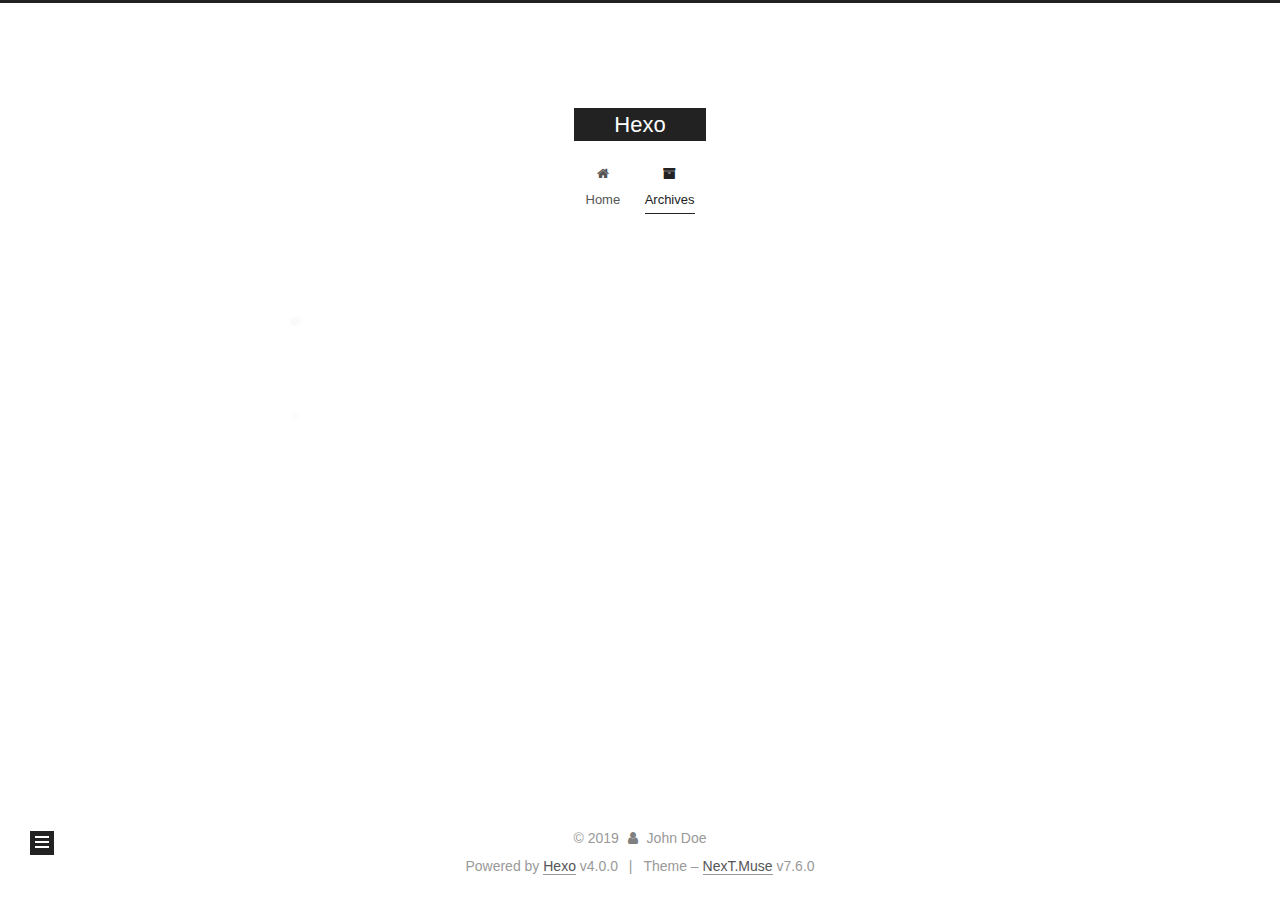
==== commit 6b2de439: "Site updated: 2019-12-08 13:19:55" ====
--- a/archives/2019/index.html
+++ b/archives/2019/index.html
@@ -165,13 +165,33 @@
   <div class="post-block">
     <div class="posts-collapse">
       <div class="collection-title">
-        <span class="collection-header">Um..! 1 post. Keep on posting.</span>
+        <span class="collection-header">Um..! 2 posts in total. Keep on posting.</span>
       </div>
 
       
     <div class="collection-year">
       <h1 class="collection-header">2019</h1>
     </div>
+
+  <article itemscope itemtype="http://schema.org/Article">
+    <header class="post-header">
+
+      <div class="post-meta">
+        <time itemprop="dateCreated"
+              datetime="2019-12-08T13:17:00+08:00"
+              content="2019-12-08">
+          12-08
+        </time>
+      </div>
+
+      <h2 class="post-title">
+          <a class="post-title-link" href="/2019/12/08/test/" itemprop="url">
+            <span itemprop="name">test</span>
+          </a>
+      </h2>
+
+    </header>
+  </article>
 
   <article itemscope itemtype="http://schema.org/Article">
     <header class="post-header">
@@ -265,7 +285,7 @@
       <div class="site-state-item site-state-posts">
           <a href="/archives/">
         
-          <span class="site-state-item-count">1</span>
+          <span class="site-state-item-count">2</span>
           <span class="site-state-item-name">posts</span>
         </a>
       </div>
--- a/css/main.css
+++ b/css/main.css
@@ -1163,7 +1163,7 @@
 }
 .links-of-author a::before,
 .links-of-author span.exturl::before {
-  background: #ff60dd;
+  background: #59ff7e;
   border-radius: 50%;
   content: ' ';
   display: inline-block;
